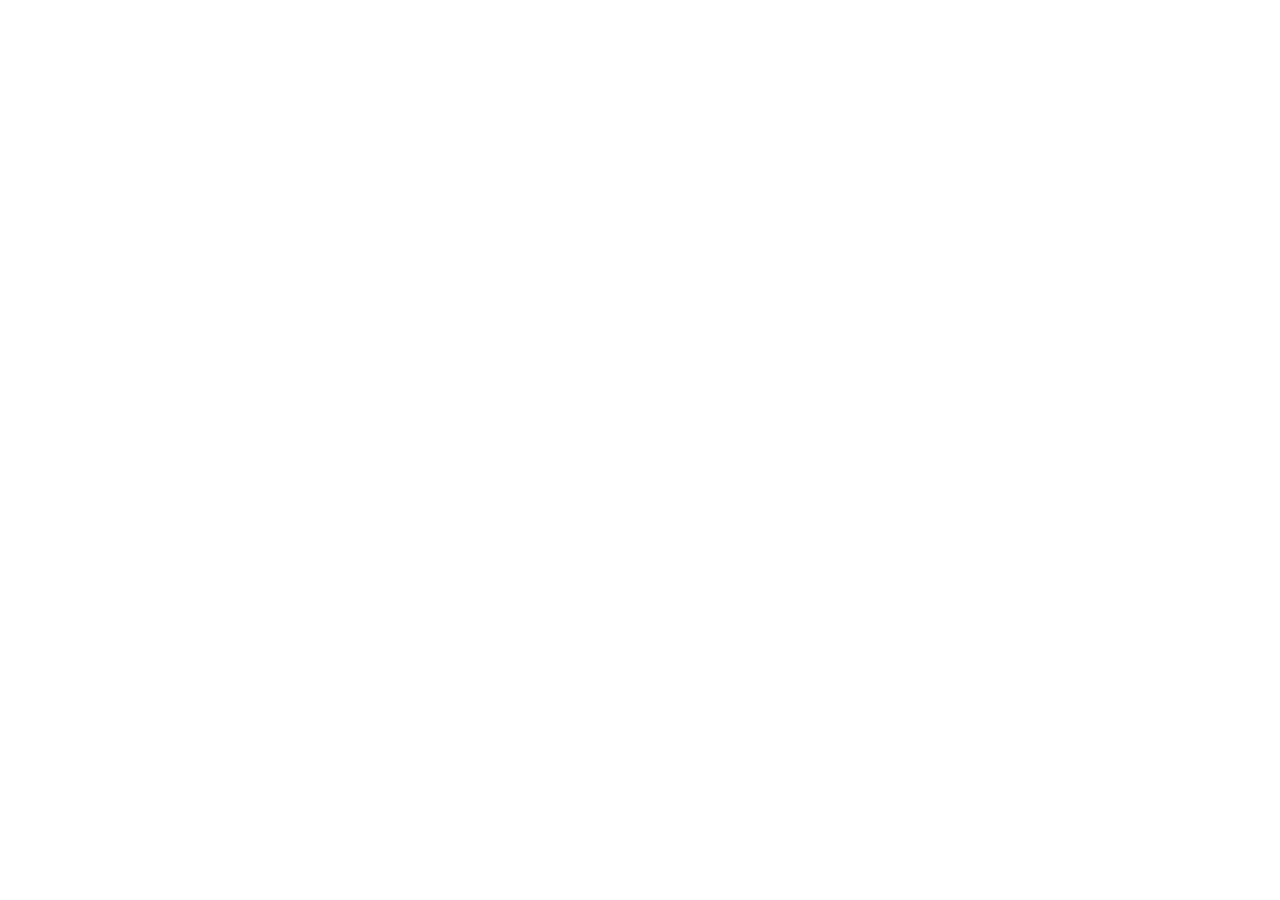
==== data-organization/index.html @ 73357dd5 "what i did finished my array, added object, fetched the objects data from html" ====
<!DOCTYPE html>
<html lang="en">
  <head>
    <meta charset="utf-8" />
    <meta name="viewport" content="width=device-width, initial-scale=1.0">

    <title>Sketch</title>

    <link rel="stylesheet" type="text/css" href="style.css">

    <!-- Linking to the main p5.js library, which allows your code to use all 
       p5 functions. Using this version while developing your code allows p5 
       to provide more Friendly Error Messages if you mess something up...-->
    <script src="libraries/p5.js"></script>

    <!-- Once your project is working completely, you can comment out the link
       to p5.js above, and instead link to this minified version. The minified
       version takes less space, and turns off Friendly Error Messages. This 
       increases the speed of your program quite dramatically in some cases.-->
    <!-- <script src="libraries/p5.min.js"></script> -->

    <script src="libraries/p5.sound.min.js"></script>
  </head>

  <body>
    <script src="sketch.js"></script>
  </body>
</html>
---- data-organization/style.css ----
html, body {
  margin: 0;
  padding: 0;
}

canvas {
  display: block;
}
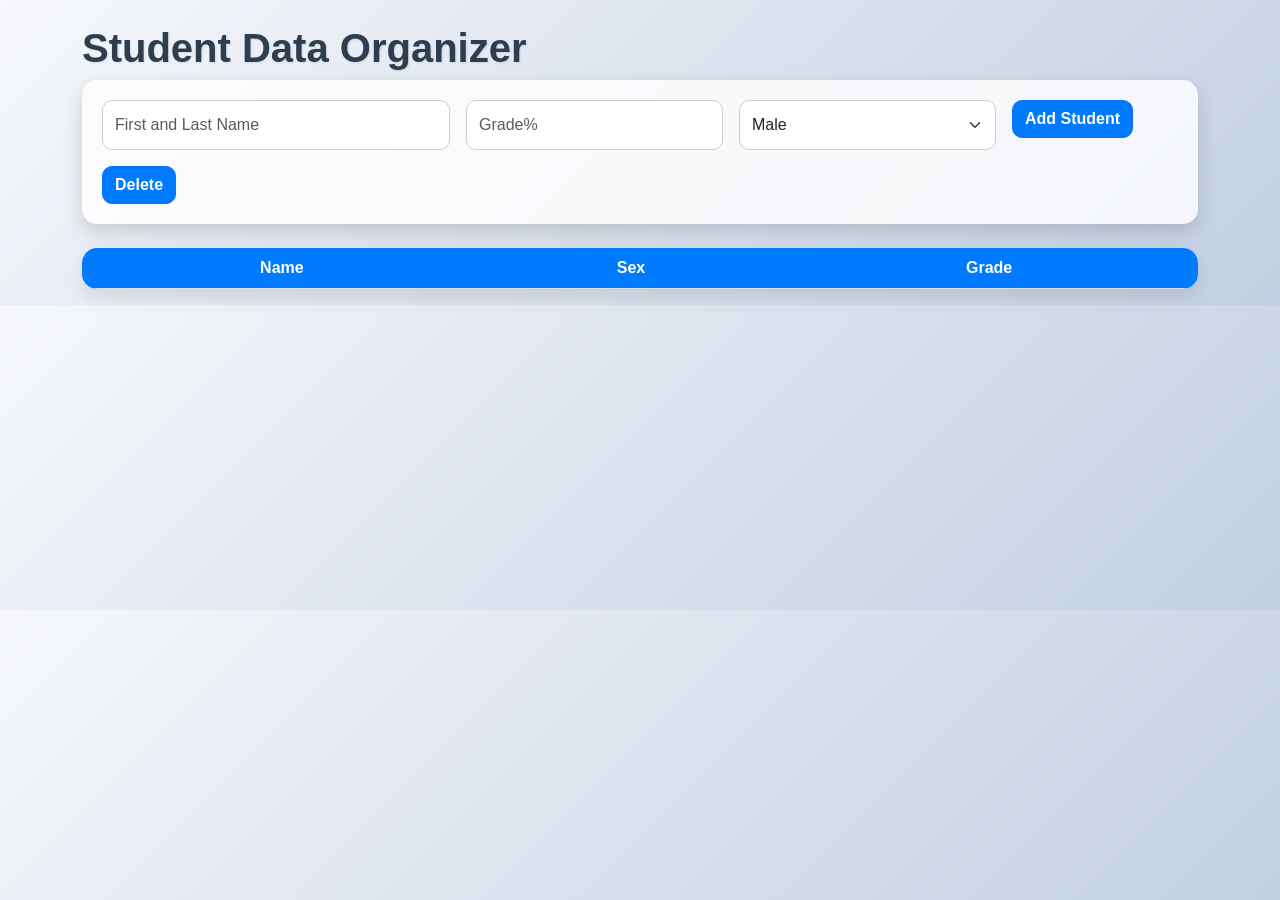
==== commit 87b9ec15: "things i did Website is functioning again, I fixed my html to work with bootstrap, deleted my rough " ====
--- a/data-organization/index.html
+++ b/data-organization/index.html
@@ -1,28 +1,59 @@
 <!DOCTYPE html>
 <html lang="en">
-  <head>
-    <meta charset="utf-8" />
-    <meta name="viewport" content="width=device-width, initial-scale=1.0">
+<head>
+  <meta charset="utf-8" />
+  <meta name="viewport" content="width=device-width, initial-scale=1.0">
+  <title>Student Data Organizer</title>
+  
+  <link href="https://cdn.jsdelivr.net/npm/bootstrap@5.3.8/dist/css/bootstrap.min.css" rel="stylesheet" integrity="sha384-sRIl4kxILFvY47J16cr9ZwB07vP4J8+LH7qKQnuqkuIAvNWLzeN8tE5YBujZqJLB" crossorigin="anonymous">
+  <link rel="stylesheet" type="text/css" href="style.css">
+  
+  <script src="libraries/p5.js"></script>
+  <script src="libraries/p5.sound.min.js"></script>
+</head>
 
-    <title>Sketch</title>
+<body>
+  <div class="container mt-4">
+    <h1>Student Data Organizer</h1>
 
-    <link rel="stylesheet" type="text/css" href="style.css">
+    <form id="studentForm" class="mb-4">
+      <div class="row g-3">
+        <div class="col-md-4">
+          <input type="text" id="name" class="form-control" placeholder="First and Last Name" required />
+        </div>
+        <div class="col-md-3">
+          <input type="number" id="grade" class="form-control" placeholder="Grade%" min="0" max="100" required />
+        </div>
+        <div class="col-md-3">
+          <select id="sex" class="form-select" required>
+            <option value="Male">Male</option>
+            <option value="Female">Female</option>
+            <option value="Other">Other</option>
+          </select>
+        </div>
+        <div class="col-md-2">
+          <button type="button" class="btn btn-primary" onclick="addStudent()">Add Student</button>
+        </div>
+        <div class="col-md-2">
+          <button type="deleteButton" class="btn btn-primary" onclick="deleteMode()">Delete</button>
+        </div>
+      </div>
+    </form>
 
-    <!-- Linking to the main p5.js library, which allows your code to use all 
-       p5 functions. Using this version while developing your code allows p5 
-       to provide more Friendly Error Messages if you mess something up...-->
-    <script src="libraries/p5.js"></script>
+    <table id="studentList" class="table">
+      <thead>
+        <tr>
+          <th>Name</th>
+          <th>Sex</th>
+          <th>Grade</th>
+        </tr>
+      </thead>
+      <tbody>
+      </tbody>
+    </table>
+  </div>
 
-    <!-- Once your project is working completely, you can comment out the link
-       to p5.js above, and instead link to this minified version. The minified
-       version takes less space, and turns off Friendly Error Messages. This 
-       increases the speed of your program quite dramatically in some cases.-->
-    <!-- <script src="libraries/p5.min.js"></script> -->
-
-    <script src="libraries/p5.sound.min.js"></script>
-  </head>
-
-  <body>
-    <script src="sketch.js"></script>
-  </body>
+  <script src="https://cdn.jsdelivr.net/npm/bootstrap@5.3.8/dist/js/bootstrap.bundle.min.js" integrity="sha384-FKyoEForCGlyvwx9Hj09JcYn3nv7wiPVlz7YYwJrWVcXK/BmnVDxM+D2scQbITxI" crossorigin="anonymous"></script>
+  <script src="sketch.js"></script>
+</body>
 </html>
--- a/data-organization/style.css
+++ b/data-organization/style.css
@@ -1,8 +1,105 @@
-html, body {
+/* Body & Background */
+body {
   margin: 0;
   padding: 0;
+  width: 100%;
+  height: 100%;
+  background: linear-gradient(135deg, #f5f7fa, #c3cfe2);
+  font-family: 'Segoe UI', Tahoma, Geneva, Verdana, sans-serif;
 }
 
-canvas {
-  display: block;
+/* Heading */
+h1 {
+  font-weight: 700;
+  color: #2c3e50;
+  text-shadow: 1px 1px 2px rgba(0,0,0,0.1);
 }
+
+/*  Form Card  */
+#studentForm {
+  background: #ffffffcc; /* semi-transparent white */
+  padding: 20px;
+  border-radius: 15px;
+  box-shadow: 0 8px 20px rgba(0,0,0,0.15);
+}
+
+/* Inputs and Selects */
+#studentForm input,
+#studentForm select {
+  height: 50px;
+  font-size: 1rem;
+  border-radius: 10px;
+  border: 1px solid #ccc;
+  transition: all 0.2s ease-in-out;
+}
+
+/* Focus state */
+#studentForm input:focus,
+#studentForm select:focus {
+  border-color: #007bff;
+  box-shadow: 0 0 5px rgba(0, 123, 255, 0.5);
+  outline: none;
+}
+
+/* Button */
+#studentForm button {
+  background-color: #007bff;
+  color: white;
+  font-weight: 600;
+  border-radius: 10px;
+  transition: all 0.2s ease-in-out;
+}
+
+#studentForm deleteButton {
+  background-color: #e01c1c;
+  color: white;
+  font-weight: 600;
+  border-radius: 10px;
+  transition: all 0.2s ease-in-out;
+}
+
+#studentForm button:hover {
+  background-color: #0056b3;
+  transform: scale(1.05);
+}
+
+/*  Table  */
+#studentList {
+  background: #fff;
+  border-radius: 15px;
+  overflow: hidden;
+  box-shadow: 0 8px 20px rgba(0,0,0,0.1);
+}
+
+#studentList th {
+  background-color: #007bff !important;
+  color: white;
+  font-weight: 600;
+  text-align: center;
+}
+
+#studentList td {
+  text-align: center;
+  vertical-align: middle;
+  font-size: 0.95rem;
+  padding: 0px;
+}
+
+/* Striped row highlight */
+#studentList tbody tr:nth-child(even) {
+  background-color: #f1f7ff;
+}
+
+#studentList tbody tr:hover {
+  background-color: #d0e4ff;
+  transition: background-color 0.2s ease-in-out;
+}
+
+/*  Responsive tweaks  */
+@media (max-width: 768px) {
+  #studentForm .col-md-5,
+  #studentForm .col-md-3,
+  #studentForm .col-md-2 {
+    margin-bottom: 10px;
+  }
+}
